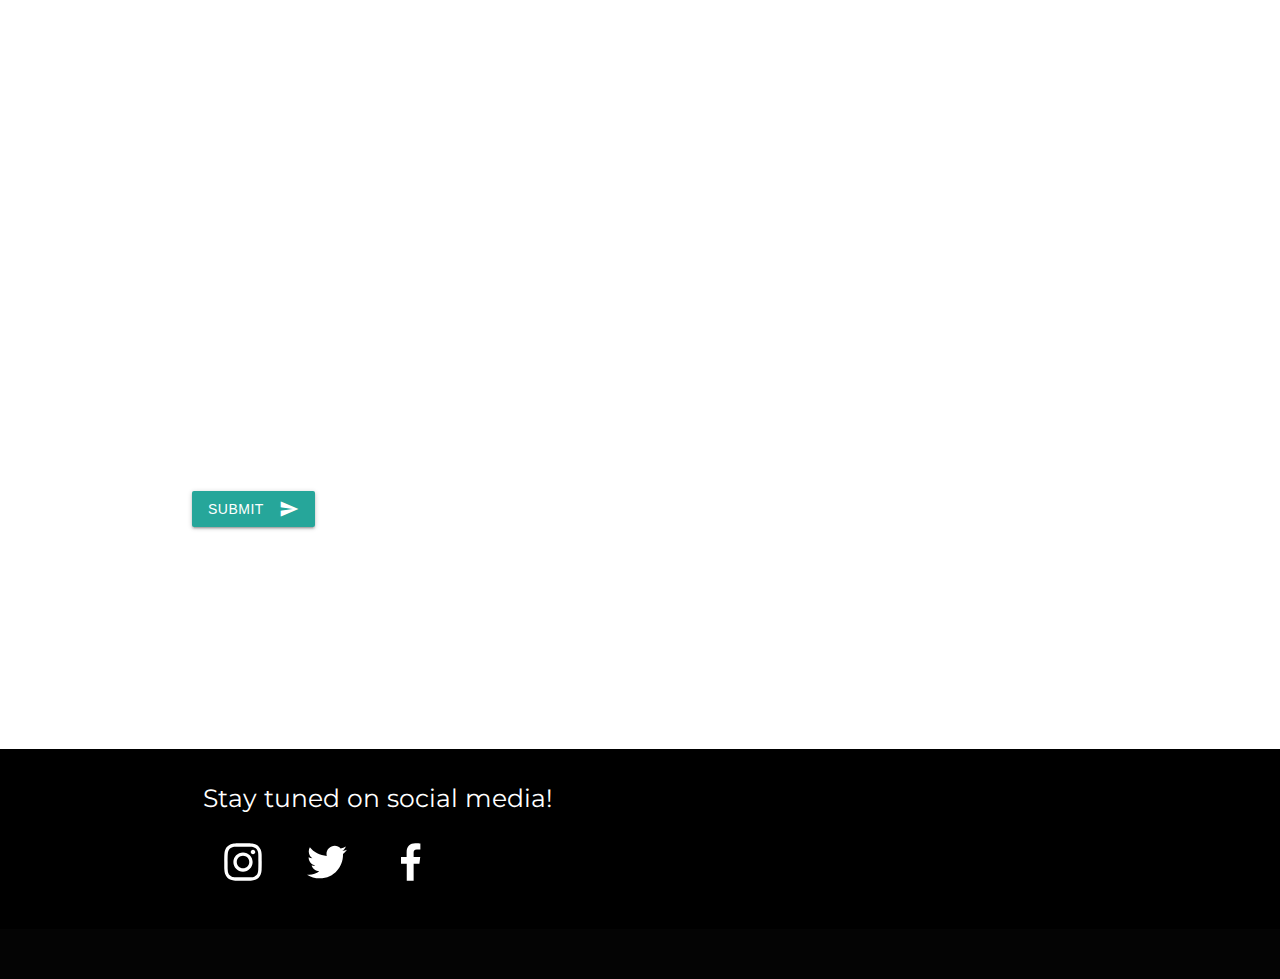
==== contact.html @ 09f8f1ff "fixed header" ====
<!DOCTYPE html>
<html lang="en" style="scroll-behavior: smooth;" class="white-text">
<head>
    <meta http-equiv="Content-Type" content="text/html; charset=UTF-8"/>
    <meta name="viewport" content="width=device-width, initial-scale=1"/>
    <title>Project Lōkahi
    </title>

    <!-- CSS  -->
    <link href="https://fonts.googleapis.com/icon?family=Material+Icons" rel="stylesheet">
    <link href="./css/materialize.css" type="text/css" rel="stylesheet" media="screen,projection"/>
    <link href="./css/style.css" type="text/css" rel="stylesheet" media="screen,projection"/>
    <link rel="shortcut icon" type="image/png" href="./favicon.png"/>

    <!-- Font -->
    <link href="https://fonts.googleapis.com/css?family=Montserrat:400,700&display=swap" rel="stylesheet">
    <!-- Global site tag (gtag.js) - Google Analytics -->
<script async src="https://www.googletagmanager.com/gtag/js?id=UA-144746407-1"></script>
<script>
  window.dataLayer = window.dataLayer || [];
  function gtag(){dataLayer.push(arguments);}
  gtag('js', new Date());

  gtag('config', 'UA-144746407-1');
</script>

</head>
<body>
  <nav role="navigation">
      <div class="nav-wrapper container">
          <a id="logo-container" href="/" class="brand-logo white-text">Project Lōkahi</a>
          <ul class="right hide-on-med-and-down">
              <li><a class="white-text" href="/">Home</a></li>
              <li><a class="white-text" href="./pages/about.html">About</a></li>
              <li><a class="white-text" href="./contact.html">Contact</a></li>
          </ul>

          <ul id="nav-mobile" class="sidenav">
              <li><a class="white-text" href="/">Home</a></li>
              <li><a class="white-text" href="./pages/about.html">About</a></li>
              <li><a class="white-text" href="./contact.html">Contact</a></li>
          </ul>
          <a href="#" data-target="nav-mobile" class="sidenav-trigger"><i class="material-icons white-text">menu</i></a>
      </div>
  </nav>

<div class="container formContainer">
    <div class="section">
        <div class="row">

            <h3>Our app is not available yet.</h3>
            <h5>Sign up for our beta using the form below.</h5>
<!--             <span>If you would not like to share your name, fill out the form with Chiller User as your first and last name.</span> -->
            <br>
            <div class="row">
                <form class="col s12" id="orderForm">
                    <div class="row">
                        <div class="input-field col s6">
                            <i class="material-icons prefix white-text">account_circle</i>
                            <input style="color: white" id="first_name" type="text" name="first_name" class="validate">
                            <label for="first_name">First Name</label>
                        </div>
                        <div class="input-field col s6">
                            <i class="material-icons prefix white-text">account_circle</i>
                            <input style="color: white" id="last_name" type="text" name="last_name" class="validate">
                            <label for="last_name">Last Name</label>
                        </div>
                    </div>
                    <div class="row">
                        <div class="input-field col s12">
                            <i class="material-icons prefix white-text">email</i>
                            <input style="color: white" id="email" type="email" name="email" class="validate">
                            <label for="email">Email</label>
                        </div>
                    </div>
                    <div class="row">
                        <button class="btn waves-effect waves-effect white-text" type="submit" name="action" id="submitButton">Submit<i class="material-icons right">send</i></button>
                    </div>
                </form>
            </div>
        </div>
    </div>
</div>



<footer class="page-footer black">
    <div class="container">
        <div class="row">
            <div class="col l12 m12 s12">
                <h5 class="white-text">Stay tuned on social media!</h5>

                <!-- Instagram -->
                <a href="https://instagram.com/project_lokahi">
                    <svg version="1.1" id="instagram-unauth-icon" xmlns="http://www.w3.org/2000/svg" xmlns:xlink="http://www.w3.org/1999/xlink"
                         x="0px" y="0px" viewBox="0 0 64 64" style="enable-background:new 0 0 64 64;" xml:space="preserve">
                    <style type="text/css">
                        .st0{fill:#FFFFFF;}
                    </style>
                    <path class="st0" d="M46.9,25.8c-0.1-1.6-0.3-2.7-0.7-3.6c-0.4-1-0.9-1.8-1.7-2.7s-1.7-1.3-2.7-1.7c-1-0.4-2-0.6-3.6-0.7
                        C36.6,17,36.1,17,32,17s-4.6,0-6.2,0.1c-1.6,0.1-2.7,0.3-3.6,0.7c-1,0.4-1.8,0.9-2.7,1.7s-1.3,1.7-1.7,2.7c-0.4,1-0.6,2-0.7,3.6
                        C17,27.4,17,27.9,17,32s0,4.6,0.1,6.2c0.1,1.6,0.3,2.7,0.7,3.6c0.4,1,0.9,1.8,1.7,2.7c0.8,0.8,1.7,1.3,2.7,1.7c1,0.4,2,0.6,3.6,0.7
                        C27.4,47,27.9,47,32,47s4.6,0,6.2-0.1c1.6-0.1,2.7-0.3,3.6-0.7c1-0.4,1.8-0.9,2.7-1.7c0.8-0.8,1.3-1.7,1.7-2.7c0.4-1,0.6-2,0.7-3.6
                        C47,36.6,47,36.1,47,32S47,27.4,46.9,25.8z M44.2,38.1c-0.1,1.5-0.3,2.3-0.5,2.8c-0.3,0.7-0.6,1.2-1.1,1.7c-0.5,0.5-1,0.8-1.7,1.1
                        c-0.5,0.2-1.3,0.5-2.8,0.5c-1.6,0.1-2.1,0.1-6.1,0.1s-4.5,0-6.1-0.1c-1.5-0.1-2.3-0.3-2.8-0.5c-0.7-0.3-1.2-0.6-1.7-1.1
                        s-0.9-1-1.1-1.7c-0.2-0.5-0.5-1.3-0.5-2.8c-0.1-1.6-0.1-2.1-0.1-6.1s0-4.5,0.1-6.1c0.1-1.5,0.3-2.3,0.5-2.8c0.3-0.7,0.6-1.2,1.1-1.7
                        s1-0.9,1.7-1.1c0.5-0.2,1.3-0.5,2.8-0.5c1.6-0.1,2.1-0.1,6.1-0.1s4.5,0,6.1,0.1c1.5,0.1,2.3,0.3,2.8,0.5c0.7,0.3,1.2,0.6,1.7,1.1
                        c0.5,0.5,0.8,1,1.1,1.7c0.2,0.5,0.5,1.3,0.5,2.8c0.1,1.6,0.1,2.1,0.1,6.1S44.3,36.5,44.2,38.1z M32,24.3c-4.3,0-7.7,3.4-7.7,7.7
                        s3.4,7.7,7.7,7.7s7.7-3.4,7.7-7.7S36.3,24.3,32,24.3z M32,37c-2.8,0-5-2.2-5-5c0-2.8,2.2-5,5-5s5,2.2,5,5C37,34.8,34.8,37,32,37z
                         M40,22.2c-1,0-1.8,0.8-1.8,1.8s0.8,1.8,1.8,1.8s1.8-0.8,1.8-1.8S41,22.2,40,22.2z"/>
                    </svg>
                </a>

                <!-- Twitter -->
                <a href="https://twitter.com/lokahiproject">
                    <svg version="1.1" id="twitter-unauth-icon" xmlns="http://www.w3.org/2000/svg" xmlns:xlink="http://www.w3.org/1999/xlink"
                         x="0px" y="0px" viewBox="0 0 64 64" style="enable-background:new 0 0 64 64;" xml:space="preserve">
                    <style type="text/css">
                        .st0{fill:#FFFFFF;}
                    </style>
                    <path class="st0" d="M48,22.1c-1.2,0.5-2.4,0.9-3.8,1c1.4-0.8,2.4-2.1,2.9-3.6c-1.3,0.8-2.7,1.3-4.2,1.6C41.7,19.8,40,19,38.2,19
                        c-3.6,0-6.6,2.9-6.6,6.6c0,0.5,0.1,1,0.2,1.5c-5.5-0.3-10.3-2.9-13.5-6.9c-0.6,1-0.9,2.1-0.9,3.3c0,2.3,1.2,4.3,2.9,5.5
                        c-1.1,0-2.1-0.3-3-0.8v0.1c0,3.2,2.3,5.8,5.3,6.4c-0.6,0.1-1.1,0.2-1.7,0.2c-0.4,0-0.8,0-1.2-0.1c0.8,2.6,3.3,4.5,6.1,4.6
                        c-2.2,1.8-5.1,2.8-8.2,2.8c-0.5,0-1.1,0-1.6-0.1C18.9,44,22.4,45,26.1,45c12.1,0,18.7-10,18.7-18.7c0-0.3,0-0.6,0-0.8
                        C46,24.5,47.1,23.4,48,22.1z"/>
                    </svg>
                </a>

                <!-- FB -->
                <a href="https://www.facebook.com/Project-L%C5%8Dkahi-103474047660761/">
                    <svg version="1.1" id="facebook-unauth-icon" xmlns="http://www.w3.org/2000/svg" xmlns:xlink="http://www.w3.org/1999/xlink"
                         x="0px" y="0px" viewBox="0 0 64 64" style="enable-background:new 0 0 64 64;" xml:space="preserve">
                    <style type="text/css">
                        .st0{fill:#FFFFFF;}
                    </style>
                    <path class="st0" d="M34.1,47V33.3h4.6l0.7-5.3h-5.3v-3.4c0-1.5,0.4-2.6,2.6-2.6h2.8v-4.8C39,17.1,37.3,17,35.4,17
                        c-4.1,0-6.9,2.5-6.9,7v4H24v5.3h4.6V47H34.1z"/>
                    </svg>
                </a>


            </div>
        </div>
    </div>
    <div class="footer-copyright">
        <div class="container">
        </div>
    </div>
</footer>

<!--  Scripts-->
<script
  src="https://code.jquery.com/jquery-3.4.1.min.js"
  integrity="sha256-CSXorXvZcTkaix6Yvo6HppcZGetbYMGWSFlBw8HfCJo="
  crossorigin="anonymous"></script>
  <script async src="https://www.googletagmanager.com/gtag/js?id=UA-143924379-1"></script>
<script src="./js/materialize.js"></script>
<script src="./js/serialize.js"></script>
<script src="./js/form.js"></script>
<script src="./js/init.js"></script>

</body>
</html>
---- css/style.css ----
/* Custom Stylesheet */
/**
 * Use this file to override Materialize files so you can update
 * the core Materialize files in the future
 *
 * Made By MaterializeCSS.com
 */

html {
    font-family: 'Montserrat', sans-serif !important;
    background: url(../images/background.JPEG) no-repeat center center fixed;
    -webkit-background-size: cover;
    -moz-background-size: cover;
    -o-background-size: cover;
    background-size: cover;
}


nav ul a,
nav .brand-logo {
    color: #444;
}

nav {
    background-color: rgba(0, 0, 0, 0);
    box-shadow: none;
}

.header-stuff {
    transform: translate(-50%, -50%);
    top: 25%;
    left: 50%;
    position: absolute;
}

p {
    line-height: 2rem;
}

.sidenav-trigger {
    color: #26a69a;
}

.parallax-container {
    min-height: 380px;
    line-height: 0;
    height: auto;
}

.parallax-container .section {
    width: 100%;
}

@media only screen and (max-width: 992px) {
    /*  .parallax-container .section {
        position: absolute;
        top: 40%;
      }*/
    /*  #index-banner .section {
        top: 10%;
      }*/
}

@media only screen and (max-width: 600px) {
    /*  #index-banner .section {
        top: 0;
      }*/
}

.welcomeBlock {
  padding: 30px 50px !important;
  margin: 40px !important;
}

.contentCont {
  width: 100% !important;
  margin-left:auto;
  margin-right: auto;
}

.contentRow {
    margin-top: 100vh;
}

#index-banner {
    height: 200vh;
}

.icon-block {
    padding: 0 15px;
}

.icon-block .material-icons {
    font-size: inherit;
}

footer.page-footer {
    margin: 0;
}

.formContainer {
    height: 65vh;
    margin: 50px auto;
}

.card {
    min-height: 342px;
}

svg {
  width: 80px;
  height: 80px;
}

.animated {
  -webkit-animation-duration: 3s;
  animation-duration: 3s;
  -webkit-animation-fill-mode: both;
  animation-fill-mode: both;
}

.fadeIn {
  -webkit-animation-name: fadeIn;
  animation-name: fadeIn;
}

@keyframes fadeIn {
  0% {opacity: 0;}
  100% {opacity: 1;}
}

/* label color */
   .input-field label {
     color: #FFF;
   }
   /* label focus color */
   .input-field input[type=text]:focus + label {
     color: #FFF!important;
   }
   /* label underline focus color */
   .input-field input[type=text]:focus {
     border-bottom: 1px solid #FFF!important;
     box-shadow: 0 1px 0 0 #FFF!important;
   }
   .input-field input[type=text] {
     border-bottom: 1px solid white !important;
   }
   .input-field input[type=email] {
     border-bottom: 1px solid white !important;
   }
   /* valid color */
   .input-field input[type=text].valid {
     border-bottom: 1px solid #FFF!important;
     box-shadow: 0 1px 0 0 #FFF!important;
   }
   /* invalid color */
   .input-field input[type=text].invalid {
     border-bottom: 1px solid #FFF;
     box-shadow: 0 1px 0 0 #FFF !important;
   }
   /* label focus color */
   .input-field input[type=email]:focus + label {
     color: #FFF!important;
   }
   /* label underline focus color */
   .input-field input[type=email]:focus {
     border-bottom: 1px solid #FFF!important;
     box-shadow: 0 1px 0 0 #FFF!important;
   }
   /* valid color */
   .input-field input[type=email].valid {
     border-bottom: 1px solid #FFF!important;
     box-shadow: 0 1px 0 0 #FFF!important;
   }
   /* invalid color */
   .input-field input[type=email].invalid {
     border-bottom: 1px solid #FFF;
     box-shadow: 0 1px 0 0 #FFF !important;
   }
   /* icon prefix focus color */
   .input-field .prefix.active {
     color: #FFF!important;
   }
   .input-field {
     color:orange;
   }
/* mobile */
@media only screen and (min-device-width : 320px) and (max-device-width : 480px) {
  .remmy {
    position: absolute;
    bottom: -30px;
  }

  .welcomeBlock {
    position: absolute;
    margin: 0px !important;
  }
}

@media only screen and (max-width: 768px) {
  .video {
    height: 30vh !important
  }
}

.video {
  height: 50vh
}
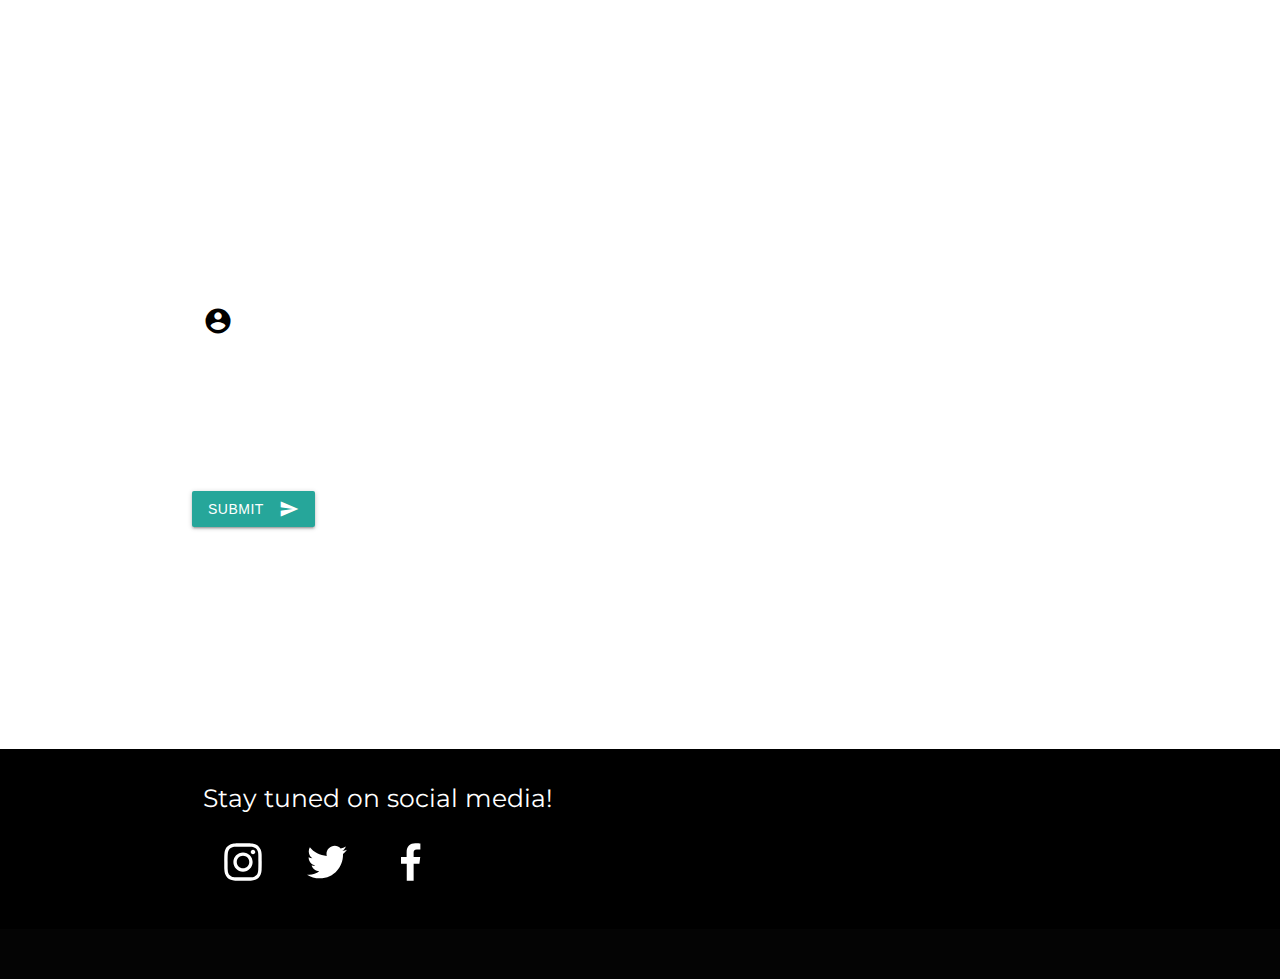
==== commit d35f7a94: "fixed scaling" ====
--- a/contact.html
+++ b/contact.html
@@ -36,9 +36,9 @@
           </ul>
 
           <ul id="nav-mobile" class="sidenav">
-              <li><a class="white-text" href="/">Home</a></li>
-              <li><a class="white-text" href="./pages/about.html">About</a></li>
-              <li><a class="white-text" href="./contact.html">Contact</a></li>
+              <li><a class="black-text" href="/">Home</a></li>
+              <li><a class="black-text" href="./pages/about.html">About</a></li>
+              <li><a class="black-text" href="./contact.html">Contact</a></li>
           </ul>
           <a href="#" data-target="nav-mobile" class="sidenav-trigger"><i class="material-icons white-text">menu</i></a>
       </div>
@@ -56,7 +56,7 @@
                 <form class="col s12" id="orderForm">
                     <div class="row">
                         <div class="input-field col s6">
-                            <i class="material-icons prefix white-text">account_circle</i>
+                            <i class="material-icons prefix black-text">account_circle</i>
                             <input style="color: white" id="first_name" type="text" name="first_name" class="validate">
                             <label for="first_name">First Name</label>
                         </div>
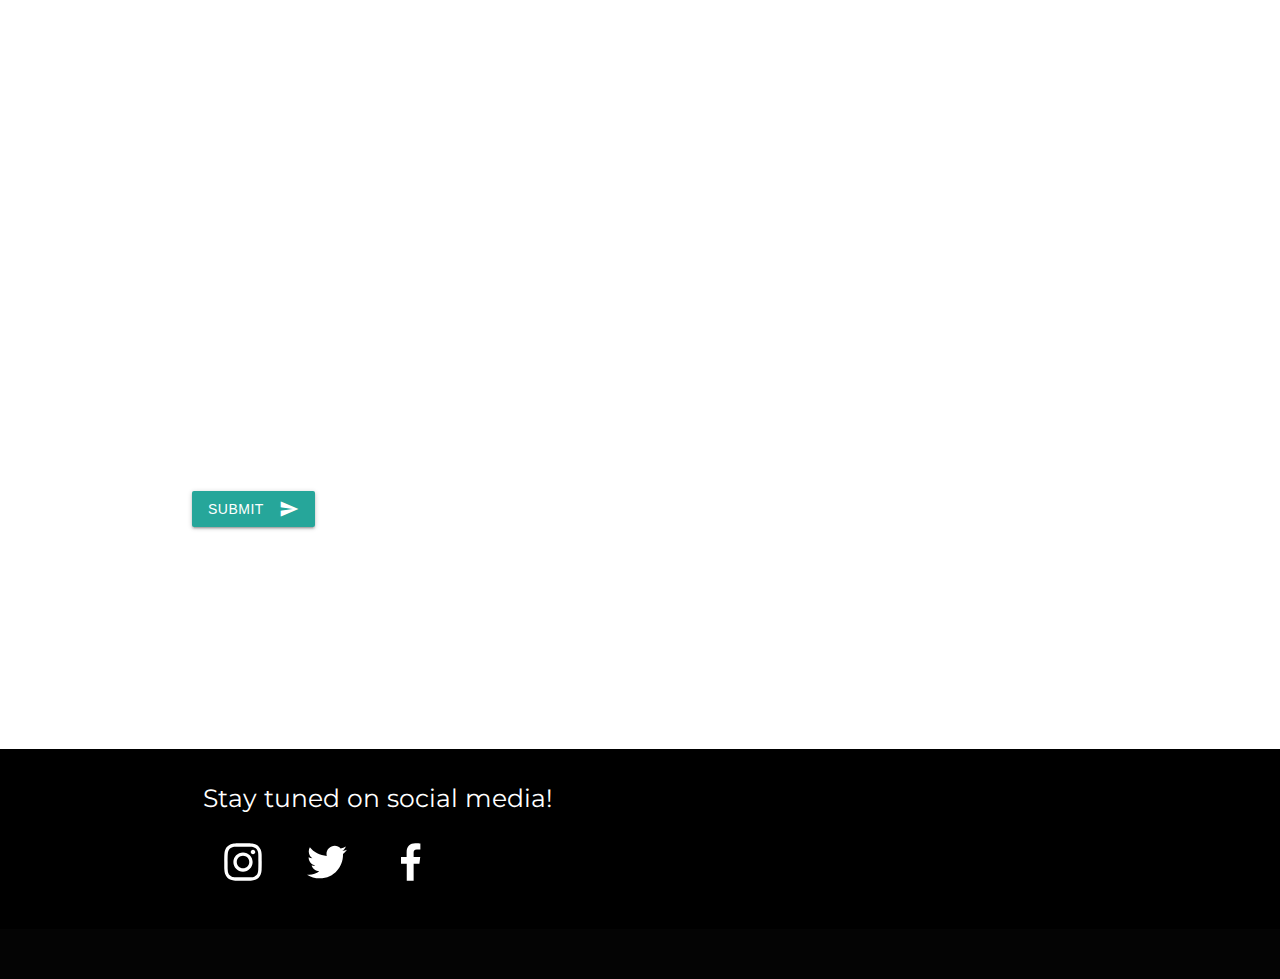
==== commit f826c79c: "fixed contact page" ====
--- a/contact.html
+++ b/contact.html
@@ -40,7 +40,7 @@
               <li><a class="black-text" href="./pages/about.html">About</a></li>
               <li><a class="black-text" href="./contact.html">Contact</a></li>
           </ul>
-          <a href="#" data-target="nav-mobile" class="sidenav-trigger"><i class="material-icons white-text">menu</i></a>
+          <a href="#" data-target="nav-mobile" class="sidenav-trigger"><i class="material-icons black-text">menu</i></a>
       </div>
   </nav>
 
@@ -56,7 +56,7 @@
                 <form class="col s12" id="orderForm">
                     <div class="row">
                         <div class="input-field col s6">
-                            <i class="material-icons prefix black-text">account_circle</i>
+                            <i class="material-icons prefix white-text">account_circle</i>
                             <input style="color: white" id="first_name" type="text" name="first_name" class="validate">
                             <label for="first_name">First Name</label>
                         </div>
